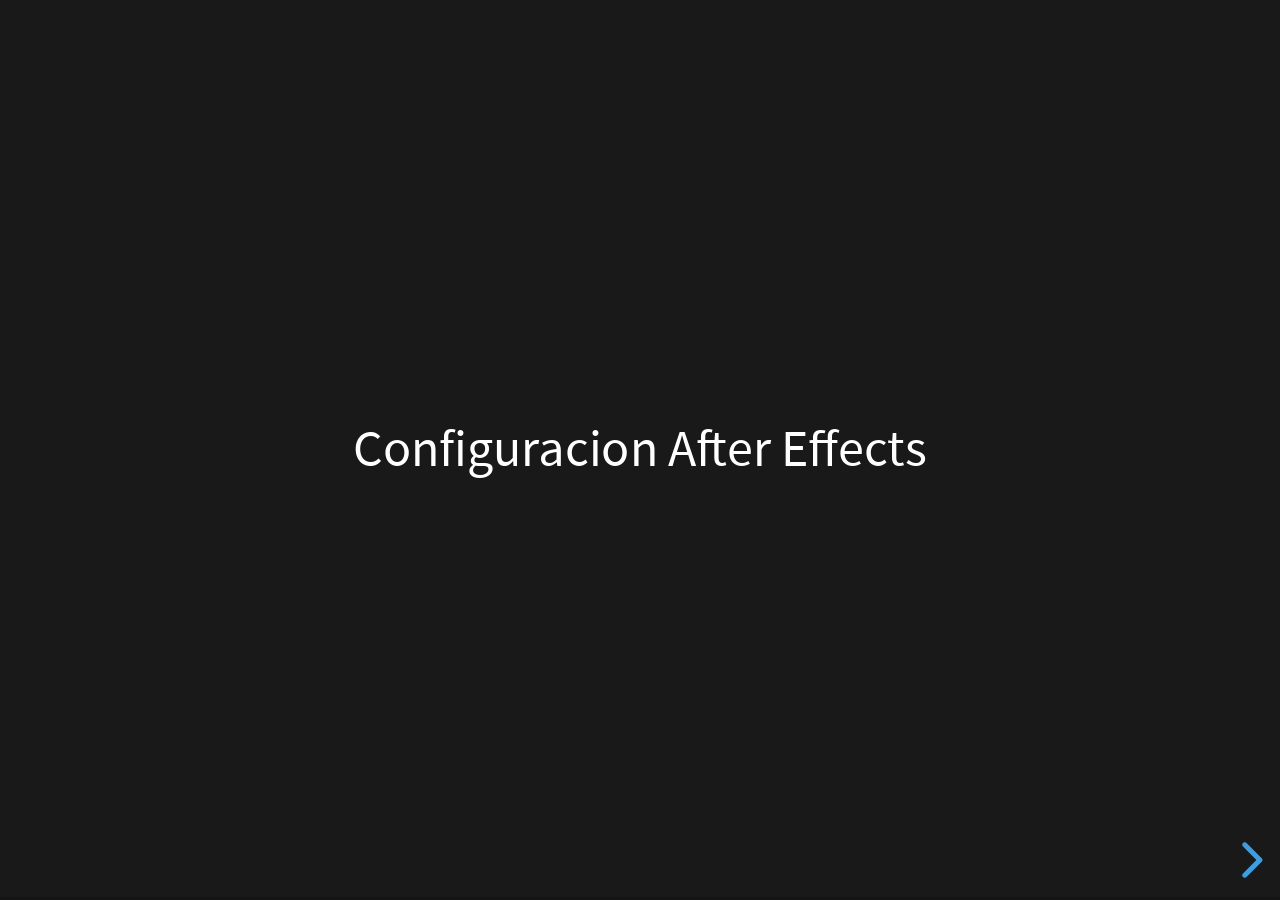
==== assets/after01/index.html @ d49db8cf "add after 01" ====
<!doctype html>
<html lang="en">
	<head>
		<meta charset="utf-8">
		<meta name="viewport" content="width=device-width, initial-scale=1.0, maximum-scale=1.0, user-scalable=no">

		<title>After Effects</title>

		<link rel="stylesheet" href="dist/reset.css">
		<link rel="stylesheet" href="dist/reveal.css">
		<link rel="stylesheet" href="dist/theme/black.css">

		<!-- Theme used for syntax highlighted code -->
		<link rel="stylesheet" href="plugin/highlight/dracula.css">
	</head>
	<body>
		<div class="reveal">
			<div class="slides">
				<section>Configuracion After Effects</section>
				<section>
					<h2>Interfaz</h2>
					<ul>
						<li>Conoce los Paneles Principales.</li>
						<li>Como ordenar y desordenar</li>
						<li>Guardar Espacio de Trabajo</li>
						<li>Crear una Composición</li>
						<li>Barra de Herramientas</li>
					</ul>
				</section>
				<section> 
					<h2>Primera Animación</h2> 
					<ul>
						<li>Panel Timeline</li>
						<li>Manejo de Capas</li>
						<li>Manejo de Keyframes</li>
						<li>Render</li>
					</ul>
				</section>
			</div>
		</div>

		<script src="dist/reveal.js"></script>
		<script src="plugin/notes/notes.js"></script>
		<script src="plugin/markdown/markdown.js"></script>
		<script src="plugin/highlight/highlight.js"></script>
		<script>
			// More info about initialization & config:
			// - https://revealjs.com/initialization/
			// - https://revealjs.com/config/
			Reveal.initialize({
				hash: true,

				// Learn about plugins: https://revealjs.com/plugins/
				plugins: [ RevealMarkdown, RevealHighlight, RevealNotes ]
			});
		</script>
	</body>
</html>
---- assets/after01/dist/theme/black.css ----
/**
 * Black theme for reveal.js. This is the opposite of the 'white' theme.
 *
 * By Hakim El Hattab, http://hakim.se
 */
@import url(./fonts/source-sans-pro/source-sans-pro.css);
section.has-light-background, section.has-light-background h1, section.has-light-background h2, section.has-light-background h3, section.has-light-background h4, section.has-light-background h5, section.has-light-background h6 {
  color: #222;
}

/*********************************************
 * GLOBAL STYLES
 *********************************************/
:root {
  --r-background-color: #191919;
  --r-main-font: Source Sans Pro, Helvetica, sans-serif;
  --r-main-font-size: 42px;
  --r-main-color: #fff;
  --r-block-margin: 20px;
  --r-heading-margin: 0 0 20px 0;
  --r-heading-font: Source Sans Pro, Helvetica, sans-serif;
  --r-heading-color: #fff;
  --r-heading-line-height: 1.2;
  --r-heading-letter-spacing: normal;
  --r-heading-text-transform: uppercase;
  --r-heading-text-shadow: none;
  --r-heading-font-weight: 600;
  --r-heading1-text-shadow: none;
  --r-heading1-size: 2.5em;
  --r-heading2-size: 1.6em;
  --r-heading3-size: 1.3em;
  --r-heading4-size: 1em;
  --r-code-font: monospace;
  --r-link-color: #42affa;
  --r-link-color-dark: #068de9;
  --r-link-color-hover: #8dcffc;
  --r-selection-background-color: rgba(66, 175, 250, 0.75);
  --r-selection-color: #fff;
  --r-overlay-element-bg-color: 240, 240, 240;
  --r-overlay-element-fg-color: 0, 0, 0;
}

.reveal-viewport {
  background: #191919;
  background-color: var(--r-background-color);
}

.reveal {
  font-family: var(--r-main-font);
  font-size: var(--r-main-font-size);
  font-weight: normal;
  color: var(--r-main-color);
}

.reveal ::selection {
  color: var(--r-selection-color);
  background: var(--r-selection-background-color);
  text-shadow: none;
}

.reveal ::-moz-selection {
  color: var(--r-selection-color);
  background: var(--r-selection-background-color);
  text-shadow: none;
}

.reveal .slides section,
.reveal .slides section > section {
  line-height: 1.3;
  font-weight: inherit;
}

/*********************************************
 * HEADERS
 *********************************************/
.reveal h1,
.reveal h2,
.reveal h3,
.reveal h4,
.reveal h5,
.reveal h6 {
  margin: var(--r-heading-margin);
  color: var(--r-heading-color);
  font-family: var(--r-heading-font);
  font-weight: var(--r-heading-font-weight);
  line-height: var(--r-heading-line-height);
  letter-spacing: var(--r-heading-letter-spacing);
  text-transform: var(--r-heading-text-transform);
  text-shadow: var(--r-heading-text-shadow);
  word-wrap: break-word;
}

.reveal h1 {
  font-size: var(--r-heading1-size);
}

.reveal h2 {
  font-size: var(--r-heading2-size);
}

.reveal h3 {
  font-size: var(--r-heading3-size);
}

.reveal h4 {
  font-size: var(--r-heading4-size);
}

.reveal h1 {
  text-shadow: var(--r-heading1-text-shadow);
}

/*********************************************
 * OTHER
 *********************************************/
.reveal p {
  margin: var(--r-block-margin) 0;
  line-height: 1.3;
}

/* Remove trailing margins after titles */
.reveal h1:last-child,
.reveal h2:last-child,
.reveal h3:last-child,
.reveal h4:last-child,
.reveal h5:last-child,
.reveal h6:last-child {
  margin-bottom: 0;
}

/* Ensure certain elements are never larger than the slide itself */
.reveal img,
.reveal video,
.reveal iframe {
  max-width: 95%;
  max-height: 95%;
}

.reveal strong,
.reveal b {
  font-weight: bold;
}

.reveal em {
  font-style: italic;
}

.reveal ol,
.reveal dl,
.reveal ul {
  display: inline-block;
  text-align: left;
  margin: 0 0 0 1em;
}

.reveal ol {
  list-style-type: decimal;
}

.reveal ul {
  list-style-type: disc;
}

.reveal ul ul {
  list-style-type: square;
}

.reveal ul ul ul {
  list-style-type: circle;
}

.reveal ul ul,
.reveal ul ol,
.reveal ol ol,
.reveal ol ul {
  display: block;
  margin-left: 40px;
}

.reveal dt {
  font-weight: bold;
}

.reveal dd {
  margin-left: 40px;
}

.reveal blockquote {
  display: block;
  position: relative;
  width: 70%;
  margin: var(--r-block-margin) auto;
  padding: 5px;
  font-style: italic;
  background: rgba(255, 255, 255, 0.05);
  box-shadow: 0px 0px 2px rgba(0, 0, 0, 0.2);
}

.reveal blockquote p:first-child,
.reveal blockquote p:last-child {
  display: inline-block;
}

.reveal q {
  font-style: italic;
}

.reveal pre {
  display: block;
  position: relative;
  width: 90%;
  margin: var(--r-block-margin) auto;
  text-align: left;
  font-size: 0.55em;
  font-family: var(--r-code-font);
  line-height: 1.2em;
  word-wrap: break-word;
  box-shadow: 0px 5px 15px rgba(0, 0, 0, 0.15);
}

.reveal code {
  font-family: var(--r-code-font);
  text-transform: none;
  tab-size: 2;
}

.reveal pre code {
  display: block;
  padding: 5px;
  overflow: auto;
  max-height: 400px;
  word-wrap: normal;
}

.reveal .code-wrapper {
  white-space: normal;
}

.reveal .code-wrapper code {
  white-space: pre;
}

.reveal table {
  margin: auto;
  border-collapse: collapse;
  border-spacing: 0;
}

.reveal table th {
  font-weight: bold;
}

.reveal table th,
.reveal table td {
  text-align: left;
  padding: 0.2em 0.5em 0.2em 0.5em;
  border-bottom: 1px solid;
}

.reveal table th[align=center],
.reveal table td[align=center] {
  text-align: center;
}

.reveal table th[align=right],
.reveal table td[align=right] {
  text-align: right;
}

.reveal table tbody tr:last-child th,
.reveal table tbody tr:last-child td {
  border-bottom: none;
}

.reveal sup {
  vertical-align: super;
  font-size: smaller;
}

.reveal sub {
  vertical-align: sub;
  font-size: smaller;
}

.reveal small {
  display: inline-block;
  font-size: 0.6em;
  line-height: 1.2em;
  vertical-align: top;
}

.reveal small * {
  vertical-align: top;
}

.reveal img {
  margin: var(--r-block-margin) 0;
}

/*********************************************
 * LINKS
 *********************************************/
.reveal a {
  color: var(--r-link-color);
  text-decoration: none;
  transition: color 0.15s ease;
}

.reveal a:hover {
  color: var(--r-link-color-hover);
  text-shadow: none;
  border: none;
}

.reveal .roll span:after {
  color: #fff;
  background: var(--r-link-color-dark);
}

/*********************************************
 * Frame helper
 *********************************************/
.reveal .r-frame {
  border: 4px solid var(--r-main-color);
  box-shadow: 0 0 10px rgba(0, 0, 0, 0.15);
}

.reveal a .r-frame {
  transition: all 0.15s linear;
}

.reveal a:hover .r-frame {
  border-color: var(--r-link-color);
  box-shadow: 0 0 20px rgba(0, 0, 0, 0.55);
}

/*********************************************
 * NAVIGATION CONTROLS
 *********************************************/
.reveal .controls {
  color: var(--r-link-color);
}

/*********************************************
 * PROGRESS BAR
 *********************************************/
.reveal .progress {
  background: rgba(0, 0, 0, 0.2);
  color: var(--r-link-color);
}

/*********************************************
 * PRINT BACKGROUND
 *********************************************/
@media print {
  .backgrounds {
    background-color: var(--r-background-color);
  }
}
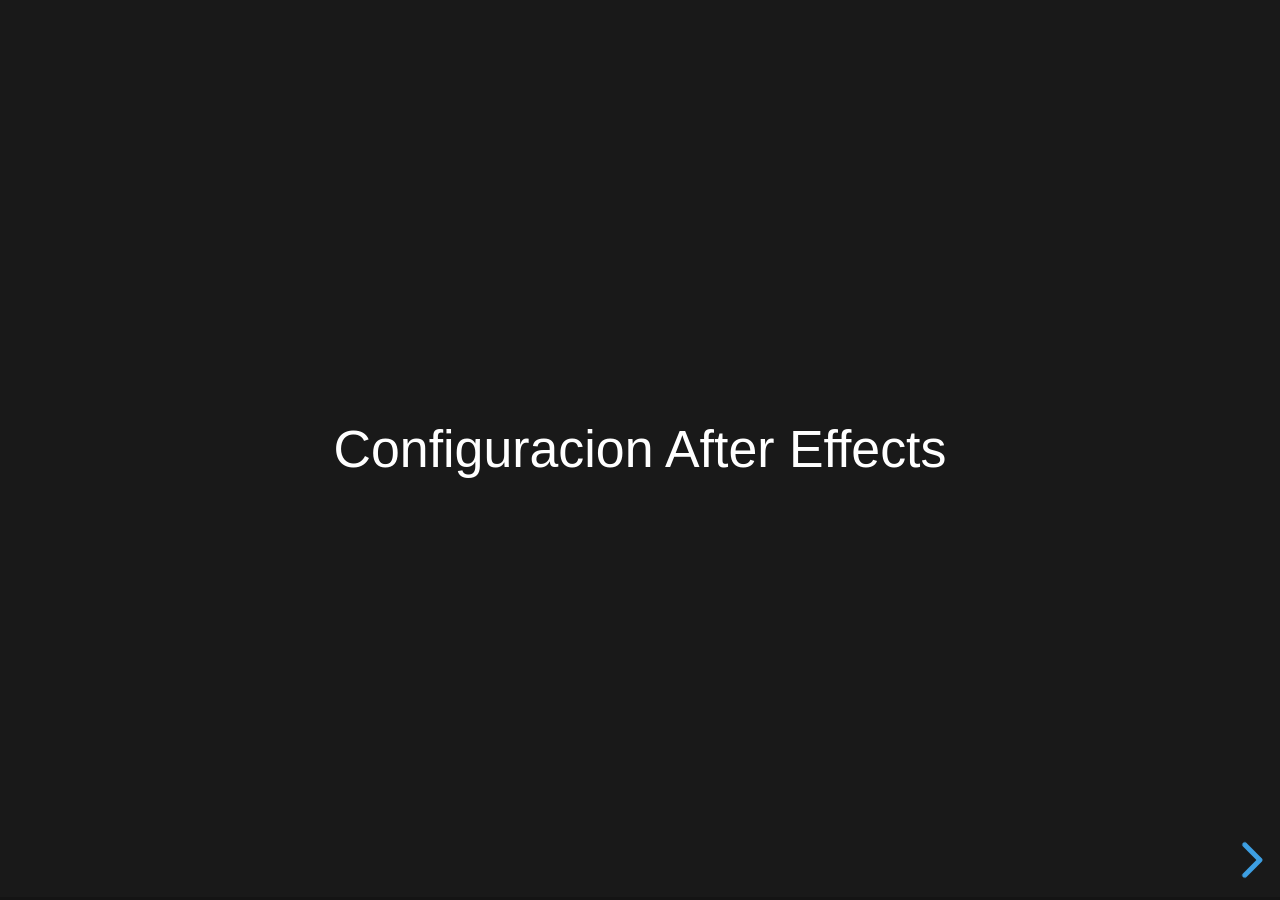
==== commit 44bf0aa6: "photoshop" ====
--- a/assets/after01/index.html
+++ b/assets/after01/index.html
@@ -36,6 +36,12 @@
 						<li>Render</li>
 					</ul>
 				</section>
+				<section>
+					<h2>Photoshop</h2>
+					<ul>
+						<li>Formas de composición</li>
+					</ul>
+				</section>
 			</div>
 		</div>
 
